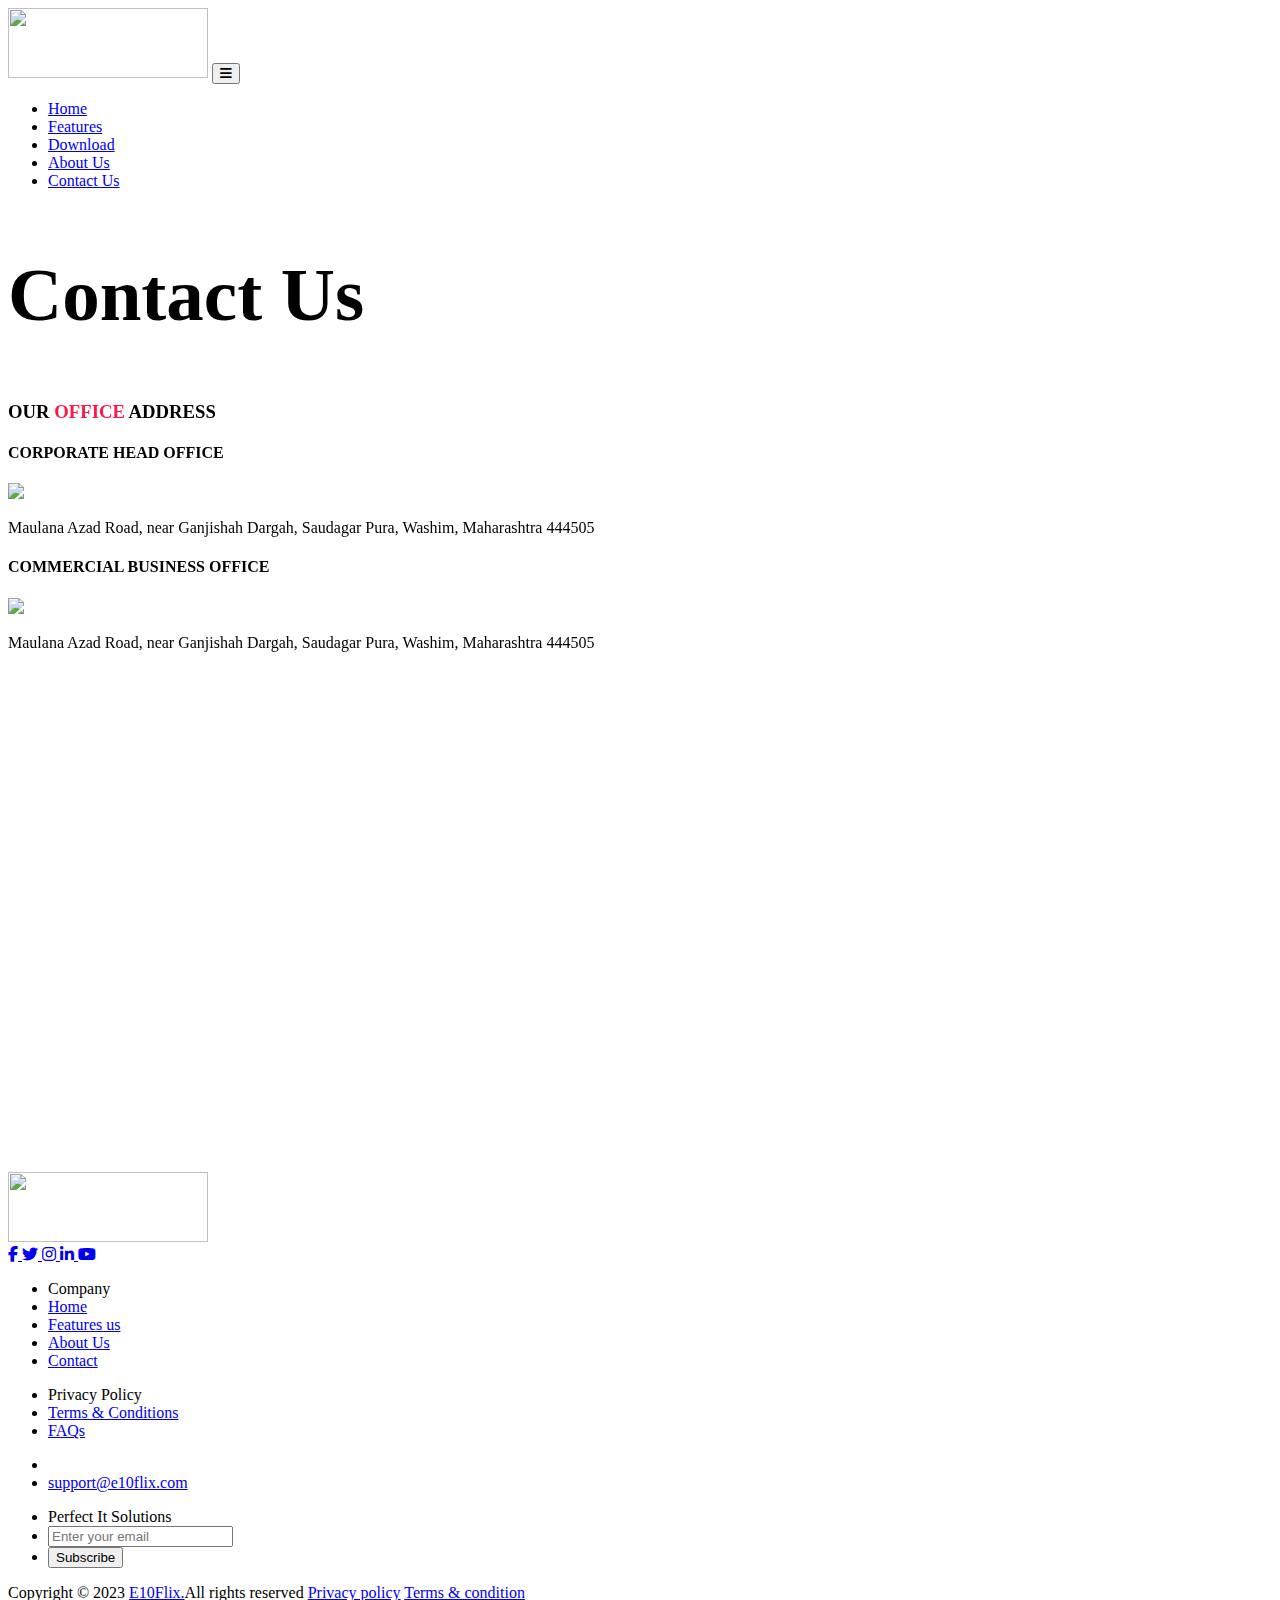
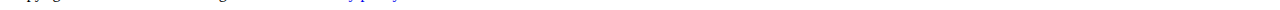
==== contact.html @ 1692a6d5 "contact.html" ====
<!DOCTYPE html>
<html lang="en">
  <head>
    <meta charset="UTF-8">
    <meta name="viewport" content="width=device-width, initial-scale=1.0">
    <title>E10Flix Contact</title>
    <!-- BOOTSTRAP CDN  -->
    <link href="https://cdn.jsdelivr.net/npm/bootstrap@5.3.1/dist/css/bootstrap.min.css" rel="stylesheet" integrity="sha384-4bw+/aepP/YC94hEpVNVgiZdgIC5+VKNBQNGCHeKRQN+PtmoHDEXuppvnDJzQIu9" crossorigin="anonymous">
    <!-- Google Fonts -->
    <link rel="preconnect" href="https://fonts.googleapis.com">
    <link rel="preconnect" href="https://fonts.gstatic.com" crossorigin>
    <link href="https://fonts.googleapis.com/css2?family=Oswald:wght@400;500;600;700&display=swap" rel="stylesheet">
    <!-- Font Awesome Cdn -->
    <link rel="stylesheet" href="https://cdnjs.cloudflare.com/ajax/libs/font-awesome/6.2.1/css/all.min.css">
    <!-- AOS Animate -->
      <link rel="stylesheet" href="https://unpkg.com/aos@next/dist/aos.css" />
    <!-- Custom css  -->
    <link rel="stylesheet" href="./assets/css/style.css">
    <link rel="stylesheet" href="./assets/css/contact.css">
  </head>
  <body>
    <!-- ============================================================= -->
    <!-- NAVBAR STARTS HERE  -->
    <!-- ============================================================= -->
    <header class="sticky-top">
      <nav class="navbar navbar-expand-lg sticky-top bg-light sh" id="navbar">
       
          <!-- <a class="navbar-brand px-5 fs-3 logo" href="#">Navbar</a> -->
          <img src="./assets/img/logo.png" class="" height="70px" width="200px">
          <button class="navbar-toggler" type="button" data-bs-toggle="collapse" data-bs-target="#navbarNavDropdown" aria-controls="navbarNavDropdown" aria-expanded="false" aria-label="Toggle navigation">
            <i class="fa-solid fa-bars"></i>
          </button>
          <div class="collapse navbar-collapse" id="navbarNavDropdown">
            <ul class="navbar-nav ms-auto px-5">
              <li class="nav-item">
                <a class="nav-link hover-underline-animation" aria-current="page" href="index.html">Home</a>
              </li>
              <li class="nav-item">
                <a class="nav-link hover-underline-animation" href="index.html#feature">Features</a>
              </li>
              <li class="nav-item">
                <a class="nav-link hover-underline-animation" href="index.html#download">Download</a>
              </li>
              <li class="nav-item">
                <a class="nav-link hover-underline-animation" href="index.html#about">About Us</a>
              </li>
              <li class="nav-item">
                <a class="nav-link hover-underline-animation" href="contact.html">Contact Us</a>
              </li>
            </ul>
          </div>
        
      </nav>
    </header>
    <!-- ============================================================= -->
    <!-- NAVBAR ENDS HERE  -->
    <!-- ============================================================= -->


    <!-- ============================================================= -->
    <!-- HERO SECTION STARTS HERE  -->
    <!-- ============================================================= -->
    <section id="hero">
      <div id="contactbg">
        <div class="container1 text-center py-5" >
          <h2 data-aos="zoom-in-up" style="font-size: 75px;">Contact Us</h2>
          
        </div>
      </div>
    </section>
    <!-- ============================================================= -->
    <!-- HERO SECTION ENDS HERE  -->
    <!-- ============================================================= -->


    <div class="heading" data-aos="zoom-in-down">
      
      <h3 class="title2  text-center py-5 title fs-1">OUR <span style="color:#ff1749 !important;">OFFICE</span> ADDRESS</h3>

    </div>

    <div class="container">

        <div class="row">
          
          <div class="col-lg-6 shadow-lg text-center p-4" data-aos="zoom-in-up">

            <h4 class="title2 py-5">CORPORATE HEAD OFFICE</h4>
            <img src="./assets/img/location.png" class="pb-5">
            <p class="para py-5ss"> Maulana Azad Road, near Ganjishah Dargah, Saudagar Pura, Washim, Maharashtra 444505</p>
          </div>

         <div class="col-lg-6  shadow-lg text-center p-4" data-aos="zoom-in-up"> 

            <h4 class="title2 py-5">COMMERCIAL BUSINESS OFFICE</h4>
            <img src="./assets/img/location.png" class="pb-5">
            <p class="para py-5ss"> Maulana Azad Road, near Ganjishah Dargah, Saudagar Pura, Washim, Maharashtra 444505 </p>
          </div>

        </div>
        <br><br><br><br>
        <div class="container p-5 shadow-lg" data-aos="zoom-out-up">
          
          <div class="row">
            
            <div class="col-lg-6 col-6 align-content-center" style="margin-top: 100px;">
              
              <h6 class="fs-5" style="font-family: 'Oswald', sans-serif;">Tel: +91-77680-00110</h6>
              <br>
              <h6 class="fs-5" style="font-family: 'Oswald', sans-serif;">Tel: +91-83908-39063</h6>
              <br>
              <h6 class="fs-5" style="font-family: 'Oswald', sans-serif;">info@e10flix.com , <br><br>support@e10flix.com</h6>

            </div>

            <div class="col-lg-6 ">
              
              <img src="./assets/img/conta.jpg" class="img-fluid">

            </div>

          </div>

        </div>

  </div>
        <br><br><br><br>















        <!-- ============================================================= -->
    <!-- FOOTER  STARTS HERE  -->
    <!-- ============================================================= -->
    <footer>
      <div class="content">
        <div class="top">
          <div class="logo-details">

            <!-- <span class="logo_name">CodingLab</span> -->
            <img src="./assets/img/logo.png" class="img-fluid" height="70px" width="200px">
          </div>
          <div class="media-icons">
            <a href="#">
              <i class="fab fa-facebook-f"></i>
            </a>
            <a href="#">
              <i class="fab fa-twitter"></i>
            </a>
            <a href="#">
              <i class="fab fa-instagram"></i>
            </a>
            <a href="#">
              <i class="fab fa-linkedin-in"></i>
            </a>
            <a href="#">
              <i class="fab fa-youtube"></i>
            </a>
          </div>
        </div>
        <div class="link-boxes">
          <ul class="box">
            <li class="link_name">Company</li>
            <li>
              <a href="index.html">Home</a>
            </li>
            <li>
              <a href="index.html#feature">Features us</a>
            </li>
            <li>
              <a href="index.html#about">About Us</a>
            </li>
            <li>
              <a href="contact.html">Contact</a>
            </li>
          </ul>

          <ul class="box">
            <li class="link_name">Privacy Policy</li>
            <li>
              <a href="index.html">Terms & Conditions</a>
            </li>
            <li>
              <a href="index.html">FAQs</a>
            </li>
          </ul>
          <ul class="box">
            <li class="link_name"></li>
            <li>
              <a href="#">support@e10flix.com</a>
            </li>
          </ul>
          <ul class="box input-box">
            <li class="link_name">Perfect It Solutions</li>
            <li>
              <input type="text" placeholder="Enter your email">
            </li>
            <li>
              <input type="button" value="Subscribe">
            </li>
          </ul>
        </div>
      </div>
      <div class="bottom-details">
        <div class="bottom_text">
          <span class="copyright_text">Copyright &#169; 2023 <a href="#">E10Flix.</a>All rights reserved </span>
          <span class="policy_terms">
            <a href="#">Privacy policy</a>
            <a href="#">Terms & condition</a>
          </span>
        </div>
      </div>
    </footer>
    <!-- ============================================================= -->
    <!-- FOOTER ENDS HERE  -->
    <!-- ============================================================= -->
    <!-- BOOTSTRAP CDN -->
    <script src="https://cdn.jsdelivr.net/npm/bootstrap@5.3.1/dist/js/bootstrap.bundle.min.js" integrity="sha384-HwwvtgBNo3bZJJLYd8oVXjrBZt8cqVSpeBNS5n7C8IVInixGAoxmnlMuBnhbgrkm" crossorigin="anonymous"></script>
    <!-- Custom Js -->
    <script type="text/javascript" src="./assets/js/script.js"></script>
    <!-- AOS Animate -->
    <script src="https://unpkg.com/aos@next/dist/aos.js"></script>
    <script type="text/javascript">
      // aos animate
        AOS.init({
          once: true,
          // duration: 500,
          delay: 200,
        });
    </script>
  </body>
</html>
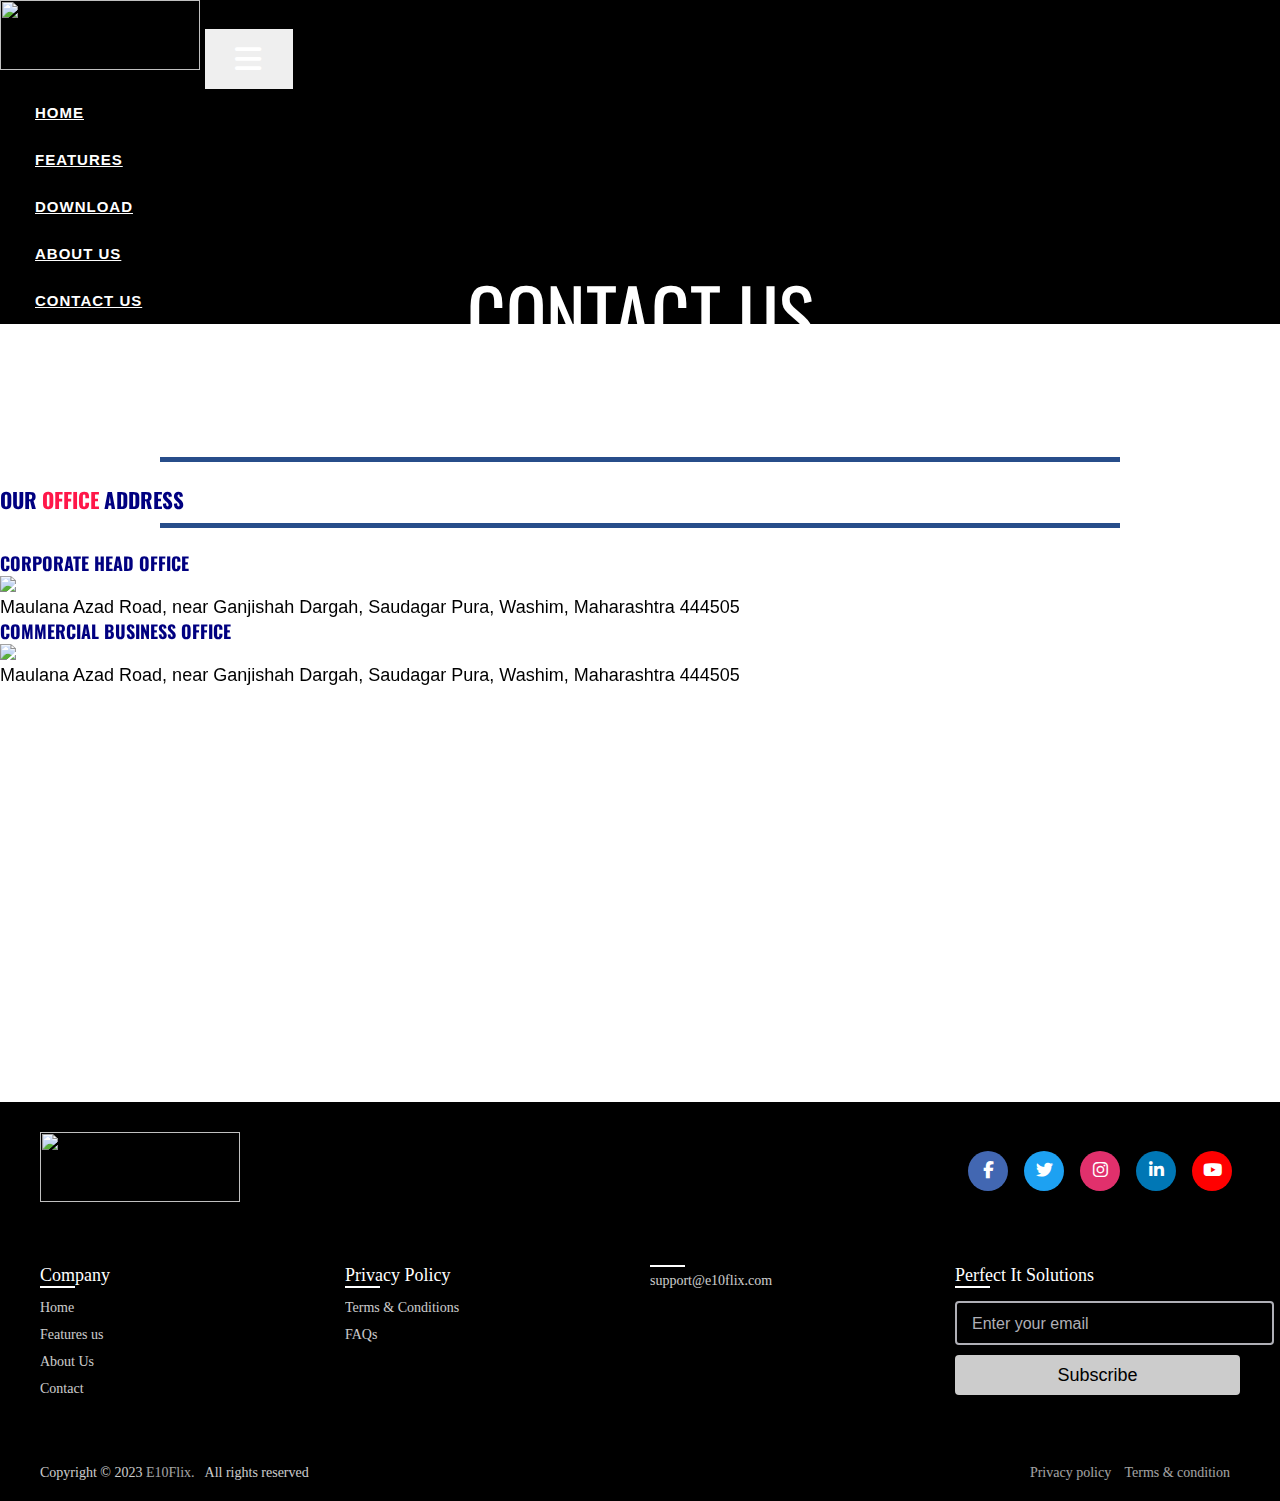
==== commit ca6f045e: "contact.html" ====
--- a/contact.html
+++ b/contact.html
@@ -3,7 +3,7 @@
   <head>
     <meta charset="UTF-8">
     <meta name="viewport" content="width=device-width, initial-scale=1.0">
-    <title>E10Flix Contact</title>
+    <title>E10Flix |Contact Us|</title>
     <!-- BOOTSTRAP CDN  -->
     <link href="https://cdn.jsdelivr.net/npm/bootstrap@5.3.1/dist/css/bootstrap.min.css" rel="stylesheet" integrity="sha384-4bw+/aepP/YC94hEpVNVgiZdgIC5+VKNBQNGCHeKRQN+PtmoHDEXuppvnDJzQIu9" crossorigin="anonymous">
     <!-- Google Fonts -->
@@ -14,6 +14,8 @@
     <link rel="stylesheet" href="https://cdnjs.cloudflare.com/ajax/libs/font-awesome/6.2.1/css/all.min.css">
     <!-- AOS Animate -->
       <link rel="stylesheet" href="https://unpkg.com/aos@next/dist/aos.css" />
+    <!-- Favicon     -->
+    <link rel="icon" type="image/x-icon" href="./assets/img/fv.png">
     <!-- Custom css  -->
     <link rel="stylesheet" href="./assets/css/style.css">
     <link rel="stylesheet" href="./assets/css/contact.css">
@@ -109,7 +111,7 @@
               <br>
               <h6 class="fs-5" style="font-family: 'Oswald', sans-serif;">Tel: +91-83908-39063</h6>
               <br>
-              <h6 class="fs-5" style="font-family: 'Oswald', sans-serif;">info@e10flix.com , <br><br>support@e10flix.com</h6>
+              <h6 class="fs-5" style="font-family: 'Oswald', sans-serif;">info@e10flix.in , <br><br>support@e10flix.in</h6>
 
             </div>
 
--- a/assets/css/style.css
+++ b/assets/css/style.css
@@ -0,0 +1,706 @@
+*{
+  margin:0  ;
+  padding:0; 
+}
+body{
+    padding: 0;
+    margin: ;
+}
+body{
+
+/*		font-family: 'Open Sans', sans-serif;*/
+}
+
+section{
+  margin-bottom: 80px;
+}
+
+.carousel{
+/*  height: 1vh;*/
+}
+
+
+/*====================================================*/
+/*                  navbar starts here*/
+/*====================================================*/
+
+.navbar{
+  background-color: #000000 !important;
+  height:12vh;
+}
+#navbarNavDropdown{
+  background-color: #000000 !important;
+}
+
+.navbar-nav{
+  letter-spacing: 1px;
+  text-transform: uppercase;
+  margin-left: 20px ;
+}
+
+.nav-item{
+font-family: 'Roboto Condensed', sans-serif;
+  font-weight: 700;
+  letter-spacing: 1px;
+  font-size: 15px;
+  padding: 15px;
+}
+
+.nav-link{
+  color: #fff !important;
+}
+.nav-link:hover{
+ color: #ff1749 !important;  current item
+
+}
+.hover-underline-animation {
+  display: inline-block;
+  position: relative;
+/*  color: #ff1749;*/
+}
+
+.hover-underline-animation:after {
+  content: '';
+  position: absolute;
+  width: 90%;
+  transform: scaleX(0);
+  height: 2px;
+  bottom: 0;
+  left: 0;
+  background-color: #ff1749;
+  transform-origin: bottom right;
+  transition: transform 0.25s ease-out;
+}
+
+.hover-underline-animation:hover:after {
+  transform: scaleX(1);
+  transform-origin: bottom left;
+}
+
+.fa-bars{
+ color: #fff !important;
+  font-size: 30px !important;
+}
+.navbar-toggler{
+  border: none !important;
+}
+
+
+
+
+/*hero Section*/
+.container1{
+	max-width: 7s00px;
+	text-align: center;
+	margin: 0 auto;
+	font-family: 'Oswald', sans-serif;
+	font-weight: bolder;
+}
+.container1 h2 {
+	font-size: 55px;
+	color: white;
+	text-transform: uppercase;
+	font-weight: normal;
+	padding-top: 150px;
+}
+#bg{
+	background-image: url('../img/b1.jpg');
+	height: 90vh;
+	background-color: rgba(0,0,0,0.5);
+    background-size: 50% 50%;
+    background-position: center;
+    height: 450px;
+    background-repeat: no-repeat; 
+	background-blend-mode: multiply;
+  background-size: cover;
+ background-position: center;
+  background-repeat:  no-repeat;
+}		
+button{
+	padding: 15px 30px;
+	border: none;
+	letter-spacing: 2px;
+}
+
+.subtitle{
+	letter-spacing: 2px;
+	font-weight: normal;
+	color: white !important;
+	font-family: 'Open Sans', sans-serif;
+/*	display:none;*/
+}
+
+/*============================================*/
+/*============================================*/
+
+.contact-btn{
+  background-color: #ff1749 !important;
+  border: none;
+  padding: 12px 24px;
+  font-size: 12px;
+  font-size: 0.8rem;  
+  letter-spacing: 2px;  
+  font-size: 20px;
+/*  border-radius: 0px;*/
+cursor: pointer;
+justify-content: center;
+
+}
+
+  
+  .btn {
+    border: none;
+    text-decoration: none !important;
+    padding: 12px 24px;
+/*    font-size: 12px;*/
+    font-size: 1.5rem;  
+    letter-spacing: 2px;  
+    cursor: pointer;
+
+  }
+    .contact-btn {
+    color: #fff !important;
+    filter: drop-shadow(0);
+    font-weight: bold;
+    transition: all .3s ease; 
+  }
+  
+  .contact-btn:hover{
+    transform: scale(1.125);  
+    border-color: rgba(255, 255, 255, 0.9) ;
+    background-color: #64d6f4 !important;
+    color: #fff;
+    filter: drop-shadow(0 10px 5px rgba(0,0,0,0.125));
+    transition: all .3s ease;    
+  }
+.contact-btn : hover{
+  scale: 10;
+}
+
+/*============================================*/
+/*============================================*/
+.container2{
+	display: flex;
+	align-items:center;
+	justify-content: center;
+}
+
+.feature-text{
+	font-size: 18px;
+}
+
+
+/*==========================================*/
+/*==========================================*/
+.cards {
+	display: flex;
+	flex-direction: column;
+	align-items: center;
+	justify-content: center;
+	margin-bottom: 80px;
+}
+.card {
+	box-shadow: 2px 8px 14px 0px hsla(229, 6%, 66%, 0.6);
+	border-radius: 8px;
+	padding: 30px;
+	margin: 2rem 0;
+	max-width: 400px;
+}
+
+
+.card img {
+	display: block;
+	margin-left: auto;
+	margin-top: 30px;
+}
+.card h2 {
+	color: hsl(234, 12%, 34%);
+	font-size: 1.5rem;
+}
+.card p {
+	font-size: 1rem;
+	color: hsl(229, 6%, 66%);
+}
+
+@media only screen and (min-width: 1200px) {
+	body {
+		font-size: 18px;
+	}
+	.header h1,
+	.header h2 {
+		font-size: 2em;
+	}
+	.header p {
+		font-size: 1.1rem;
+	}
+	.cards {
+		flex-direction: row;
+	}
+	.card {
+		margin: 2rem;
+	}
+}
+
+.feature-img{
+	display: block;
+	margin-left: auto;
+	margin-right: auto;
+	margin-top: 30px;
+	margin-bottom: 50px;
+	height: 100px;
+	align-items: center;
+}
+
+.content h4{
+	color: #000080;
+	padding-bottom: 10px;
+	font-family: 'Oswald', sans-serif;
+	font-weight: 400;
+}
+.content p{
+	font-family: 'Open Sans', sans-serif;
+}
+
+
+.header {
+	text-align: center;
+/*	padding: 70px 0px 50px 0;*/
+}
+.header h1 {
+	font-size: 1.5rem;
+	font-weight: 200;
+	color: hsl(234, 12%, 34%);
+}
+
+/*++++++++++++++++++++++++++++++++++++++++++*/
+/*++++++++++++++++++++++++++++++++++++++++++*/
+
+.title::after{
+	content: '';
+	background: #274d8a;
+	height: 5px;
+	width: 75%;
+	margin-left: auto ;
+	margin-right: auto;
+	margin-bottom: 30px;
+	display: block;
+	transform: translateY(8px);
+}
+.title::before{
+	content: '';
+	background: #274d8a;
+	height: 5px;
+	width: 75%;
+	margin-left: auto ;
+	margin-right: auto;
+	margin-bottom: 30px;
+	display: block;
+	transform: translateY(8px);
+}
+    
+.title1{
+  font-family: 'Oswald', sans-serif !important;
+  font-size: 28px;
+  margin: 0;
+  padding: 0;
+  color: #ff1749 !important;
+
+}
+
+.title2{
+  color: #000080;
+  font-family: 'Oswald', sans-serif;
+
+}
+.para{
+
+font-family: 'Open Sans', sans-serif;
+font-size: 18px;
+justify-content: center;
+}
+      .bd-placeholder-img {
+        font-size: 1.125rem;
+        text-anchor: middle;
+        -webkit-user-select: none;
+        -moz-user-select: none;
+        user-select: none;
+      }
+
+      @media (min-width: 768px) {
+        .bd-placeholder-img-lg {
+          font-size: 3.5rem;
+        }
+      }
+
+      .b-example-divider {
+        width: 100%;
+        height: 3rem;
+        background-color: rgba(0, 0, 0, .1);
+        border: solid rgba(0, 0, 0, .15);
+        border-width: 1px 0;
+        box-shadow: inset 0 .5em 1.5em rgba(0, 0, 0, .1), inset 0 .125em .5em rgba(0, 0, 0, .15);
+      }
+
+      .b-example-vr {
+        flex-shrink: 0;
+        width: 1.5rem;
+        height: 100vh;
+      }
+
+      .bi {
+        vertical-align: -.125em;
+        fill: currentColor;
+      }
+
+      .nav-scroller {
+        position: relative;
+        z-index: 2;
+        height: 2.75rem;
+        overflow-y: hidden;
+      }
+
+      .nav-scroller .nav {
+        display: flex;
+        flex-wrap: nowrap;
+        padding-bottom: 1rem;
+        margin-top: -1px;
+        overflow-x: auto;
+        text-align: center;
+        white-space: nowrap;
+        -webkit-overflow-scrolling: touch;
+      }
+
+      .btn-bd-primary {
+        --bd-violet-bg: #712cf9;
+        --bd-violet-rgb: 112.520718, 44.062154, 249.437846;
+
+        --bs-btn-font-weight: 600;
+        --bs-btn-color: var(--bs-white);
+        --bs-btn-bg: var(--bd-violet-bg);
+        --bs-btn-border-color: var(--bd-violet-bg);
+        --bs-btn-hover-color: var(--bs-white);
+        --bs-btn-hover-bg: #6528e0;
+        --bs-btn-hover-border-color: #6528e0;
+        --bs-btn-focus-shadow-rgb: var(--bd-violet-rgb);
+        --bs-btn-active-color: var(--bs-btn-hover-color);
+        --bs-btn-active-bg: #5a23c8;
+        --bs-btn-active-border-color: #5a23c8;
+      }
+      .bd-mode-toggle {
+        z-index: 1500;
+      }
+
+
+
+
+
+/*======================================================*/
+
+/*======================================================*/
+
+
+.property{
+
+  list-style: none;
+  font-size: 18px;
+
+}
+
+.property li{
+  margin: 20px ;
+ font-family: 'Open Sans', sans-serif;
+
+}
+/*========================================================*/
+
+
+/*========================================================*/
+
+
+footer{
+/*   position: fixed;*/
+  background: #000000;
+  width: 100%;
+  bottom: 0;
+  left: 0;
+}
+footer::before{
+  content: '';
+  position: absolute;
+  left: 0;
+  top: 100px;
+  height: 1px;
+/*  width: 100%;*/
+  background: #AFAFB6;
+}
+footer .content{
+  max-width: 1250px;
+  margin: auto;
+  padding: 30px 40px 40px 40px;
+}
+footer .content .top{
+  display: flex;
+  align-items: center;
+  justify-content: space-between;
+  margin-bottom: 50px;
+}
+.content .top .logo-details{
+  color: #fff;
+  font-size: 30px;
+}
+.content .top .media-icons{
+  display: flex;
+}
+.content .top .media-icons a{
+  height: 40px;
+  width: 40px;
+  margin: 0 8px;
+  border-radius: 50%;
+  text-align: center;
+  line-height: 40px;
+  color: #fff;
+  font-size: 17px;
+  text-decoration: none;
+  transition: all 0.4s ease;
+}
+.top .media-icons a:nth-child(1){
+  background: #4267B2;
+}
+.top .media-icons a:nth-child(1):hover{
+  color: #4267B2;
+  background: #fff;
+}
+.top .media-icons a:nth-child(2){
+  background: #1DA1F2;
+}
+.top .media-icons a:nth-child(2):hover{
+  color: #1DA1F2;
+  background: #fff;
+}
+.top .media-icons a:nth-child(3){
+  background: #E1306C;
+}
+.top .media-icons a:nth-child(3):hover{
+  color: #E1306C;
+  background: #fff;
+}
+.top .media-icons a:nth-child(4){
+  background: #0077B5;
+}
+.top .media-icons a:nth-child(4):hover{
+  color: #0077B5;
+  background: #fff;
+}
+.top .media-icons a:nth-child(5){
+  background: #FF0000;
+}
+.top .media-icons a:nth-child(5):hover{
+  color: #FF0000;
+  background: #fff;
+}
+footer .content .link-boxes{
+  width: 100%;
+  display: flex;
+  justify-content: space-between;
+}
+footer .content .link-boxes .box{
+  width: calc(100% / 5 - 10px);
+}
+.content .link-boxes .box .link_name{
+  color: #fff;
+  font-size: 18px;
+  font-weight: 400;
+  margin-bottom: 10px;
+  position: relative;
+}
+.link-boxes .box .link_name::before{
+  content: '';
+  position: absolute;
+  left: 0;
+  bottom: -2px;
+  height: 2px;
+  width: 35px;
+  background: #fff;
+}
+.content .link-boxes .box li{
+  margin: 6px 0;
+  list-style: none;
+}
+.content .link-boxes .box li a{
+  color: #fff;
+  font-size: 14px;
+  font-weight: 400;
+  text-decoration: none;
+  opacity: 0.8;
+  transition: all 0.4s ease
+}
+.content .link-boxes .box li a:hover{
+  opacity: 1;
+  text-decoration: underline;
+}
+.content .link-boxes .input-box{
+  margin-right: 55px;
+}
+.link-boxes .input-box input{
+  height: 40px;
+  width: calc(100% + 55px);
+  outline: none;
+  border: 2px solid #AFAFB6;
+  background: #000000;
+  border-radius: 4px;
+  padding: 0 15px;
+  font-size: 15px;
+  color: #fff;
+  margin-top: 5px;
+}
+.link-boxes .input-box input::placeholder{
+  color: #AFAFB6;
+  font-size: 16px;
+}
+.link-boxes .input-box input[type="button"]{
+  background: #fff;
+  color: #000000;
+  border: none;
+  font-size: 18px;
+  font-weight: 500;
+  margin: 4px 0;
+  opacity: 0.8;
+  cursor: pointer;
+  transition: all 0.4s ease;
+}
+.input-box input[type="button"]:hover{
+  opacity: 1;
+}
+footer .bottom-details{
+  width: 100%;
+  background: #000000;
+}
+footer .bottom-details .bottom_text{
+  max-width: 1250px;
+  margin: auto;
+  padding: 20px 40px;
+  display: flex;
+  justify-content: space-between;
+}
+.bottom-details .bottom_text span,
+.bottom-details .bottom_text a{
+  font-size: 14px;
+  font-weight: 300;
+  color: #fff;
+  opacity: 0.8;
+  text-decoration: none;
+}
+.bottom-details .bottom_text a:hover{
+  opacity: 1;
+  text-decoration: underline;
+}
+.bottom-details .bottom_text a{
+  margin-right: 10px;
+}
+@media (max-width: 900px) {
+  footer .content .link-boxes{
+    flex-wrap: wrap;
+  }
+  footer .content .link-boxes .input-box{
+    width: 40%;
+    margin-top: 10px;
+  }
+}
+@media (max-width: 700px){
+  footer{
+    position: relative;
+  }
+  .content .top .logo-details{
+    font-size: 26px;
+  }
+  .content .top .media-icons a{
+    height: 35px;
+    width: 35px;
+    font-size: 14px;
+    line-height: 35px;
+  }
+  footer .content .link-boxes .box{
+    width: calc(100% / 3 - 10px);
+  }
+  footer .content .link-boxes .input-box{
+    width: 60%;
+  }
+  .bottom-details .bottom_text span,
+  .bottom-details .bottom_text a{
+    font-size: 12px;
+  }
+}
+@media (max-width: 520px){
+  footer::before{
+    top: 145px;
+  }
+  footer .content .top{
+    flex-direction: column;
+  }
+  .content .top .media-icons{
+    margin-top: 16px;
+  }
+  footer .content .link-boxes .box{
+    width: calc(100% / 2 - 10px);
+  }
+  footer .content .link-boxes .input-box{
+    width: 100%;
+  }
+}
+
+
+
+/*===========================================================
+                      channel Carousel 
+============================================================*/
+
+@keyframes scroll {
+  0% {
+    transform: translateX(0);
+  }
+  100% {
+    transform: translateX(calc(-250px * 7));
+  }
+}
+
+.slider {
+  background: white;
+  box-shadow: 0 10px 20px -5px rgba(0, 0, 0, 0.125);
+  height: 100px;
+  margin: auto;
+  overflow: hidden;
+  position: relative;
+/*  width: 960px;*/
+}
+
+.slider::before,
+.slider::after {
+  background: linear-gradient(to right, white 0%, rgba(255, 255, 255, 0) 100%);
+  content: "";
+  height: 100px;
+  position: absolute;
+  width: 200px;
+  z-index: 2;
+}
+
+.slider::after {
+  right: 0;
+  top: 0;
+  transform: rotateZ(180deg);
+}
+
+.slider::before {
+  left: 0;
+  top: 0;
+}
+
+.slider .slide-track {
+  animation: scroll 40s linear infinite;
+  display: flex;
+  width: calc(250px * 14);
+}
+
+.slider .slide {
+  height: 100px;
+  width: 250px;
+}
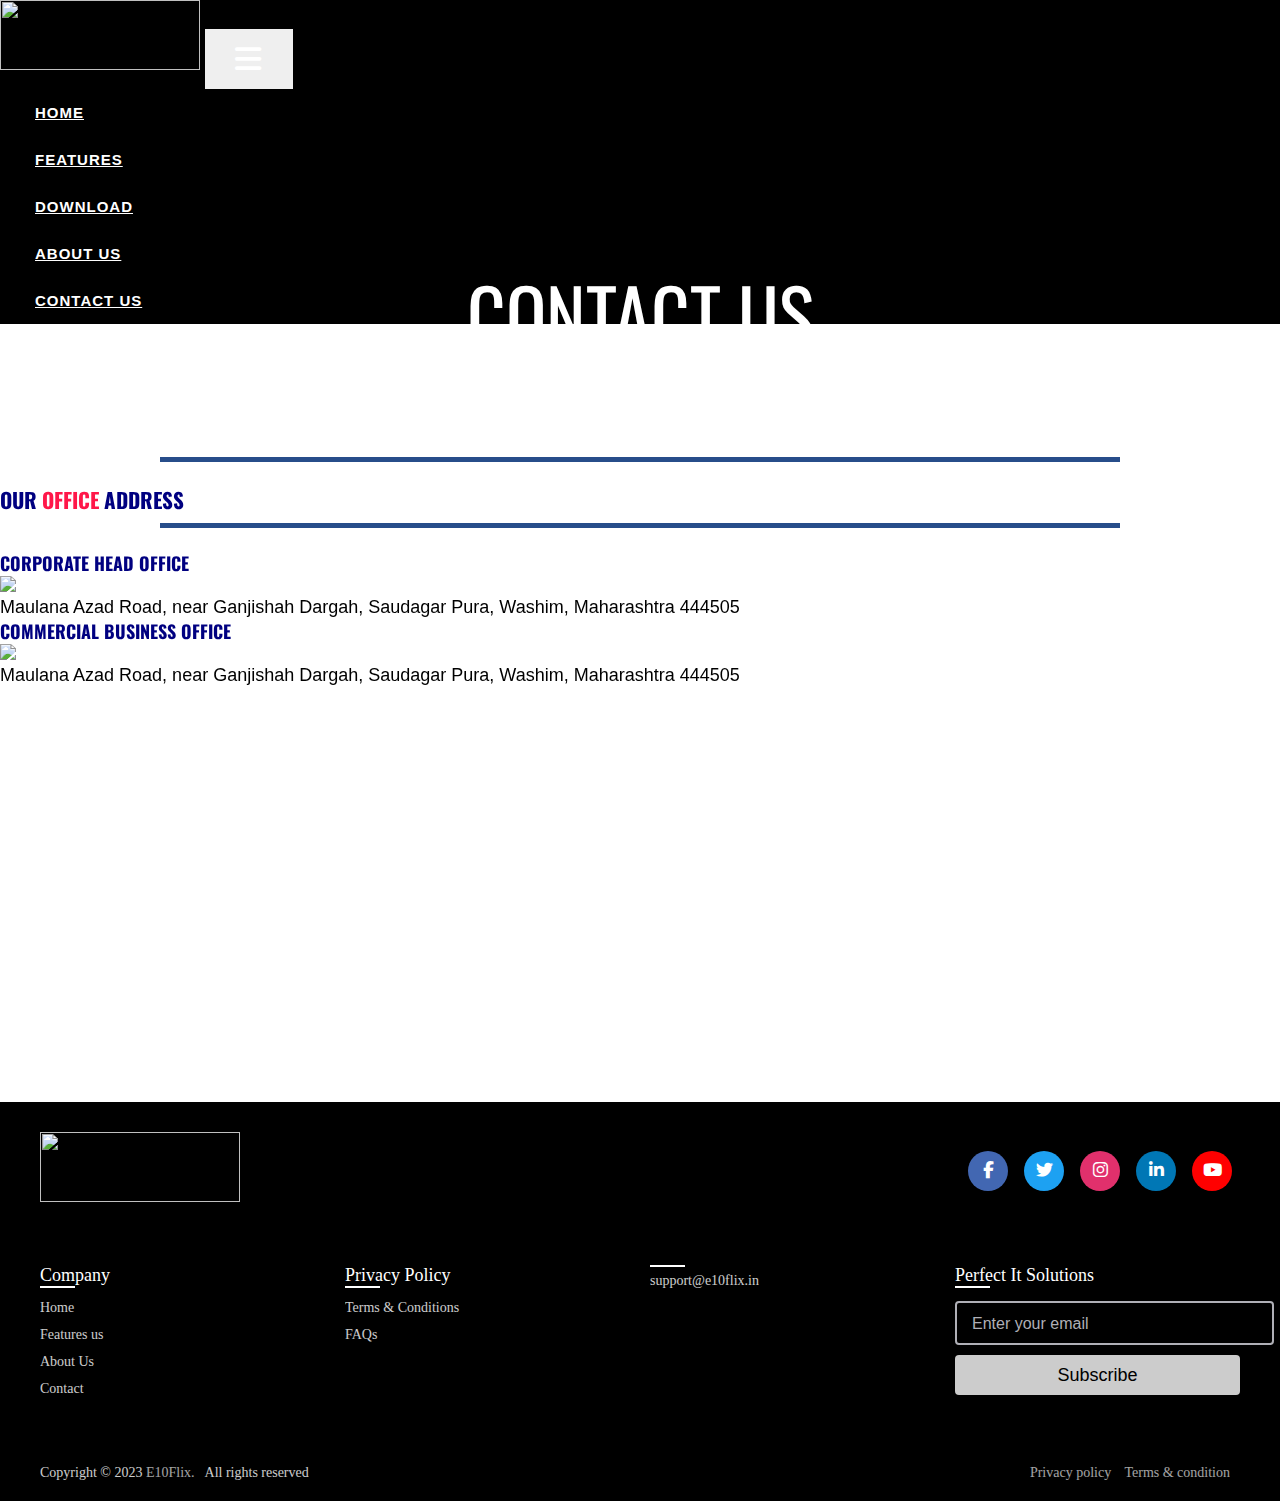
==== commit cd544fbc: "contact.html" ====
--- a/contact.html
+++ b/contact.html
@@ -3,7 +3,7 @@
   <head>
     <meta charset="UTF-8">
     <meta name="viewport" content="width=device-width, initial-scale=1.0">
-    <title>E10Flix |Contact Us|</title>
+    <title>E10Flix</title>
     <!-- BOOTSTRAP CDN  -->
     <link href="https://cdn.jsdelivr.net/npm/bootstrap@5.3.1/dist/css/bootstrap.min.css" rel="stylesheet" integrity="sha384-4bw+/aepP/YC94hEpVNVgiZdgIC5+VKNBQNGCHeKRQN+PtmoHDEXuppvnDJzQIu9" crossorigin="anonymous">
     <!-- Google Fonts -->
@@ -200,7 +200,7 @@
           <ul class="box">
             <li class="link_name"></li>
             <li>
-              <a href="#">support@e10flix.com</a>
+              <a href="#">support@e10flix.in</a>
             </li>
           </ul>
           <ul class="box input-box">
